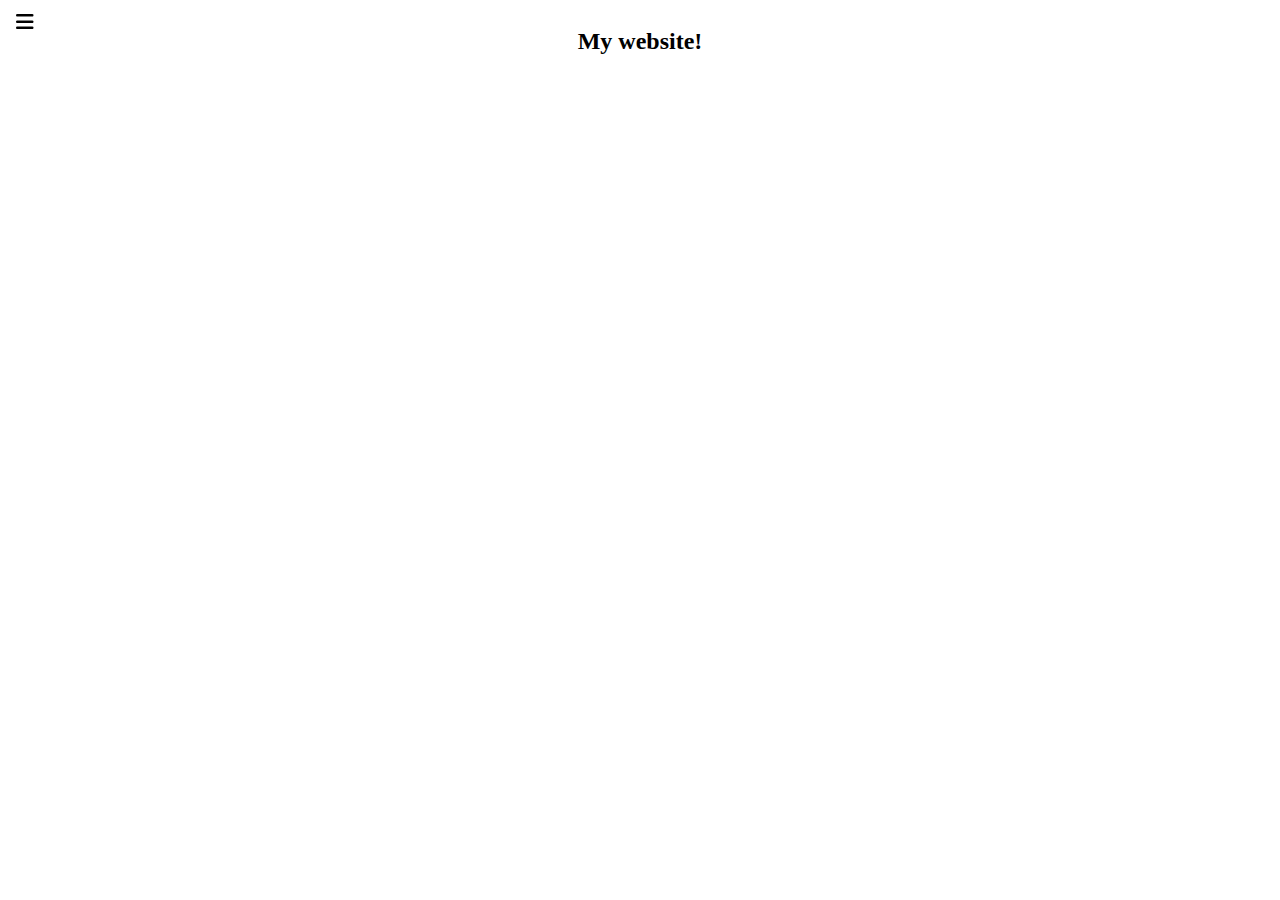
==== index.html @ 546643df "Added new project" ====
<!DOCTYPE html>
<html lang="en">

<head>
    <meta charset="UTF-8">
    <meta http-equiv="X-UA-Compatible" content="IE=edge">
    <meta name="viewport" content="width=device-width, initial-scale=1.0">
<link rel="stylesheet" href="https://cdnjs.cloudflare.com/ajax/libs/font-awesome/6.1.1/css/all.min.css">
    <link rel="stylesheet" href="styles/styles.css">
    <title>Text</title>
</head>

<body>
    <header>
        <nav>
            <button class="nav-btn open-btn">
                <i class="fas fa-bars"></i>
            </button>
            <div class="nav nav-black">
                <div class="nav nav-red">
                    <div class="nav nav-white">
                        <button class="nav-btn close-btn">
                            <i class="fas fa-times"></i>
                        </button>
                        <img src="images/sheCodes.png" alt="" class="logo">
                        <ul class="list">
                            <li class="nav-item">
                                <a class="nav-link active" href="index.html">Home</a>
                            </li>
                            <li class="nav-item">
                                <a class="nav-link active" href="contact.html">Contact</a>
                            </li>
                            <li class="nav-item">
                                <a class="nav-link active" href="photo.html">Photo</a>
                            </li>
                        </ul>
                    </div>
                </div>
            </div>           
        </nav>
    </header>
    <main>
        <h2>
            My website!
        </h2>
    </main>
   
    <script src="main/main.js"></script>
</body>

</html>
---- styles/styles.css ----
*{
    box-sizing: border-box;
}

body{
    font-family: Georgia, 'Times New Roman', Times, serif;
    display: flex;
    flex-direction: column;
    align-items: center;
    justify-content: center;
}

.text{
    text-transform: uppercase;
}

.logo{
    width: 150px;
}

.nav-btn{
    border: none;
    background-color: transparent;
    cursor: pointer;
    font-size: 20px;
}

.open-btn{
   position: fixed;
   top: 10px;
   left: 10px; 
}

.nav{
    position: fixed;
    top: 0;
    left: 0;
    height: 100vh;
    transform: translateX(-100%); 
    transition: transform 0.3s ease-in-out;
}

.nav.visible{
    transform: translateX(0);
}

.nav-black{
    background-color: #9871F3;
    width: 60%;
    max-width: 480px;
    min-width: 320px;
    transition-delay: 0.4s;
}

.nav-black.nav.visible{
    transition-delay: 0s;
}

.nav-red {
    background-color: #FD709B;
    width: 95%;
    transition-delay: 0.2s;
}

.nav-red.nav.visible {
    transition-delay: 0.2s;
}

.nav-white {
    background-color: #fff;
    width: 95%;
    padding: 40px;
    position: relative;
    transition-delay: 0s;
}

.nav-white.nav.visible {
    transition-delay: 0.4s;
}

.close-btn{
    position: absolute;
    top: 40px;
    right: 30px;
    color: rgb(184, 184, 184);
}

.list{
    list-style-type: none;
    padding: 0;
}

.list li{
  margin: 20px 0;  
}

.list li a{
    color: rgb(34,34,34);
    font-size: 14px;
    text-decoration: none;
    text-transform: uppercase;
}

.list ul{
    list-style-type: none;
    padding-left: 20px;
}

main{
    font-family: Georgia, 'Times New Roman', Times, serif;
    display: flex;
    flex-direction: column;
    align-items: center;
    justify-content: center;
}

main img{
    width: 300px;
}
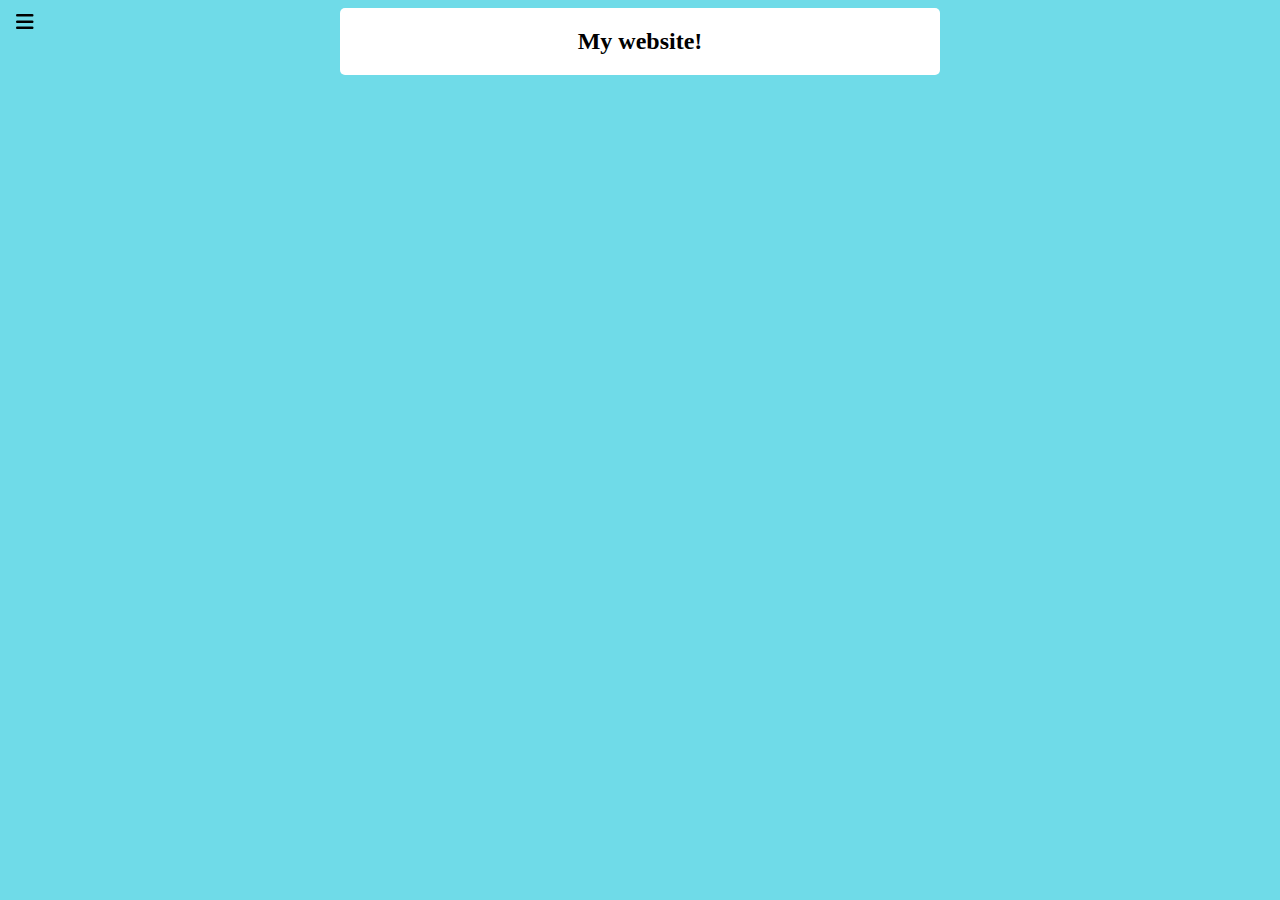
==== commit 693655e7: "Added SEO" ====
--- a/index.html
+++ b/index.html
@@ -1,13 +1,14 @@
 <!DOCTYPE html>
 <html lang="en">
-
 <head>
     <meta charset="UTF-8">
     <meta http-equiv="X-UA-Compatible" content="IE=edge">
     <meta name="viewport" content="width=device-width, initial-scale=1.0">
-<link rel="stylesheet" href="https://cdnjs.cloudflare.com/ajax/libs/font-awesome/6.1.1/css/all.min.css">
+    <meta name="description" content="This is a page about optimisation"/>
+    <link rel="stylesheet" href="https://cdnjs.cloudflare.com/ajax/libs/font-awesome/6.1.1/css/all.min.css">
     <link rel="stylesheet" href="styles/styles.css">
-    <title>Text</title>
+    <title>Main page for WebSite</title>
+    <link rel="icon" type="image/x-icon" href="/images/favicon.ico">
 </head>
 
 <body>
@@ -22,7 +23,7 @@
                         <button class="nav-btn close-btn">
                             <i class="fas fa-times"></i>
                         </button>
-                        <img src="images/sheCodes.png" alt="" class="logo">
+                        <img src="images/sheCodes.png" alt="logo" class="logo">
                         <ul class="list">
                             <li class="nav-item">
                                 <a class="nav-link active" href="index.html">Home</a>
--- a/styles/styles.css
+++ b/styles/styles.css
@@ -8,6 +8,7 @@
     flex-direction: column;
     align-items: center;
     justify-content: center;
+    background-color: #6FDBE8;
 }
 
 .text{
@@ -112,11 +113,27 @@
     flex-direction: column;
     align-items: center;
     justify-content: center;
+    width: 600px;
+    background-color: #fff;
+    border-radius: 5px;
 }
 
-main img{
+img{
+    margin: 20px;
     width: 300px;
+    border: 1px solid #fff;
 }
 
+.countainer{
+    display: flex;
+    justify-content: center;
+    align-items: center;
+}
+.column{
+    padding: 20px;
 
+}
 
+h2{
+text-align: center;
+}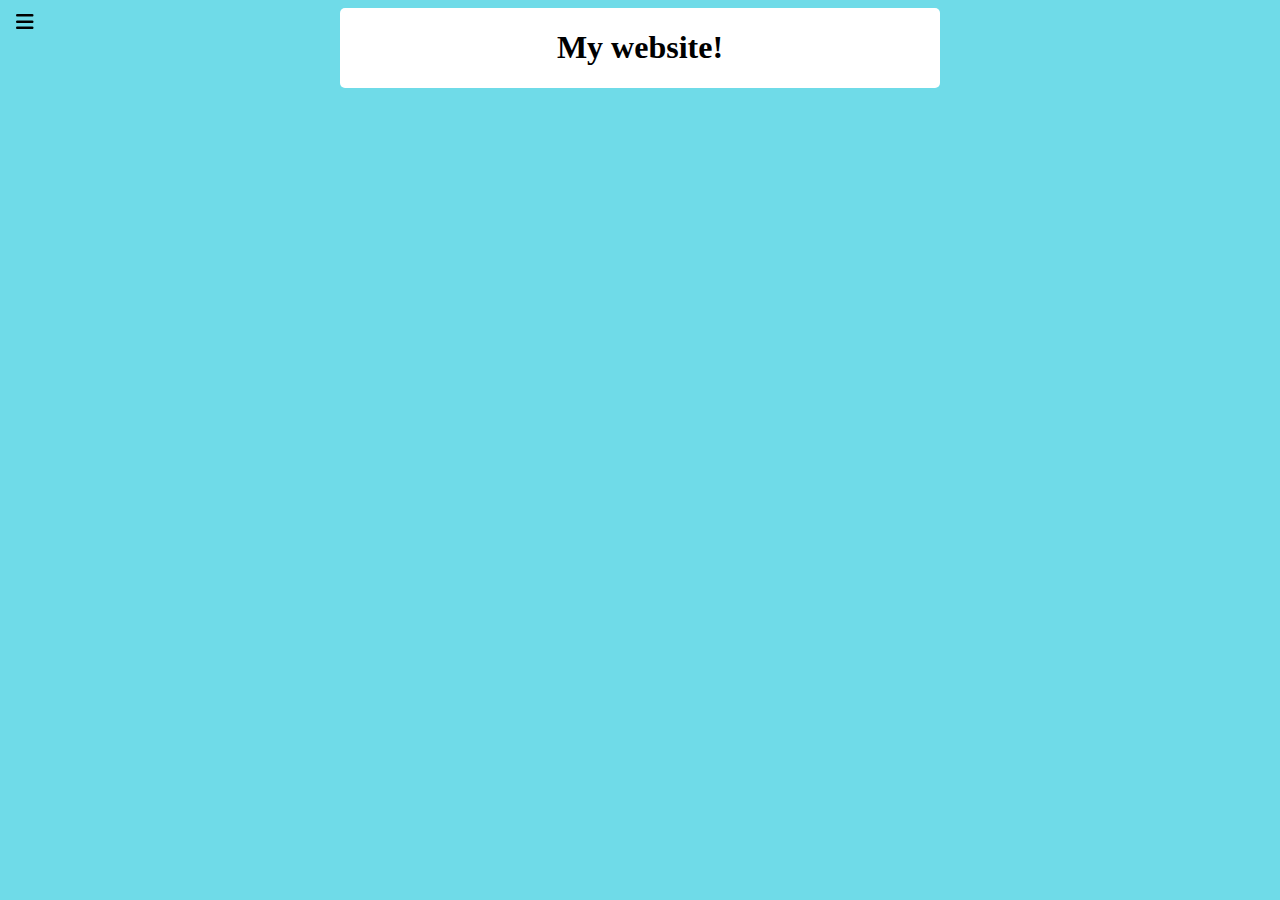
==== commit afa4a464: "Added SEO" ====
--- a/index.html
+++ b/index.html
@@ -4,7 +4,7 @@
     <meta charset="UTF-8">
     <meta http-equiv="X-UA-Compatible" content="IE=edge">
     <meta name="viewport" content="width=device-width, initial-scale=1.0">
-    <meta name="description" content="This is a page about optimisation"/>
+    <meta name="description" content="This is a page about optimisation. Main page for WebSite"/>
     <link rel="stylesheet" href="https://cdnjs.cloudflare.com/ajax/libs/font-awesome/6.1.1/css/all.min.css">
     <link rel="stylesheet" href="styles/styles.css">
     <title>Main page for WebSite</title>
@@ -41,9 +41,9 @@
         </nav>
     </header>
     <main>
-        <h2>
+        <h1>
             My website!
-        </h2>
+        </h1>
     </main>
    
     <script src="main/main.js"></script>
--- a/styles/styles.css
+++ b/styles/styles.css
@@ -134,6 +134,6 @@
 
 }
 
-h2{
+h2, h1{
 text-align: center;
 }